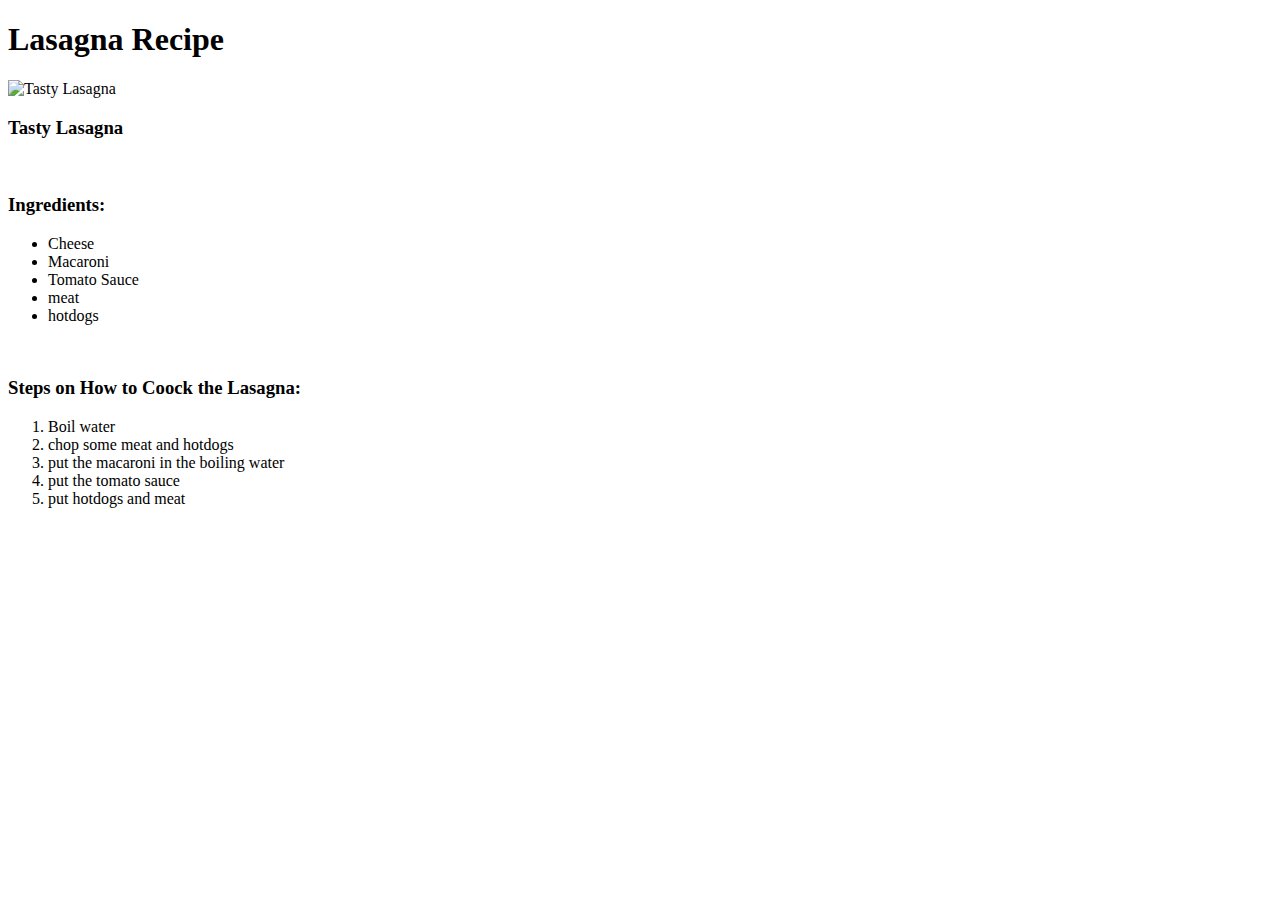
==== recipes/lasagna.html @ de3b5ce8 "Add recipe directory" ====
<!DOCTYPE html>
<html lang="en">
    <header>
        <meta charset="UTF-8">
        <title>Lasagna Recipe</title>
    </header>
    <body>
        <h1>Lasagna Recipe</h1>
        <div>
            <img src="../images/lasagna_src.webp" alt="Tasty Lasagna">
            <h3>Tasty Lasagna</h3>
        </div>
        <br>
        <div>
            <h3>Ingredients:</h3>
            <ul>
                <li>Cheese</li>
                <li>Macaroni</li>
                <li>Tomato Sauce</li>
                <li>meat</li>
                <li>hotdogs</li>
            </ul>
        </div>
        <br>
        <div>
            <h3>Steps on How to Coock the Lasagna:</h3>
            <ol>
                <li>Boil water</li>
                <li>chop some meat and hotdogs</li>
                <li>put the macaroni in the boiling water</li>
                <li>put the tomato sauce</li>
                <li>put hotdogs and meat</li>
            </ol>
        </div>
    </body>
</html>
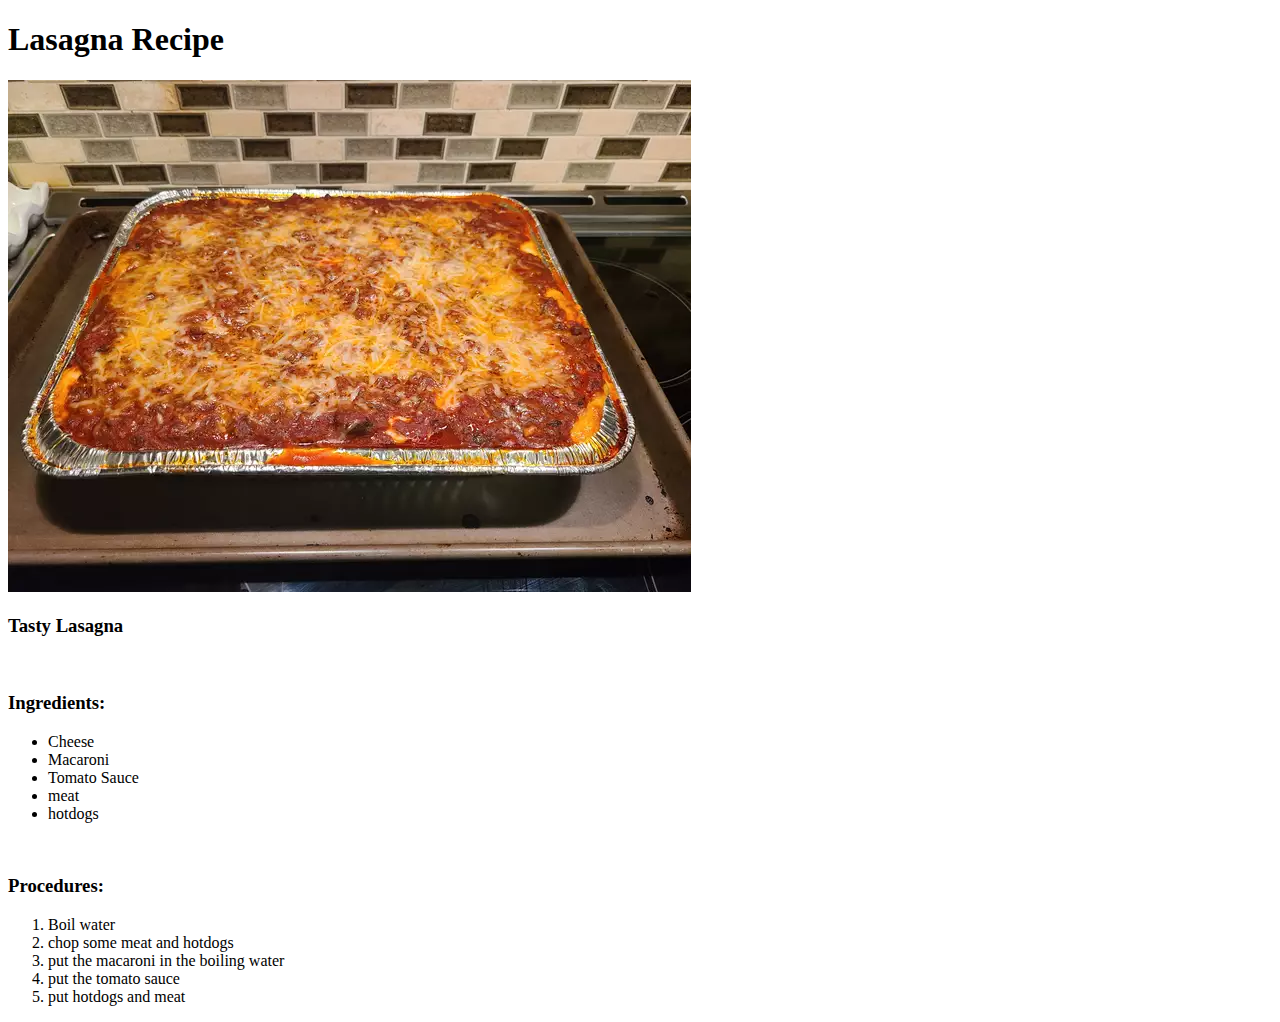
==== commit e5f47228: "Change to procedure description title" ====
--- a/recipes/lasagna.html
+++ b/recipes/lasagna.html
@@ -23,7 +23,7 @@
         </div>
         <br>
         <div>
-            <h3>Steps on How to Coock the Lasagna:</h3>
+            <h3>Procedures:</h3>
             <ol>
                 <li>Boil water</li>
                 <li>chop some meat and hotdogs</li>
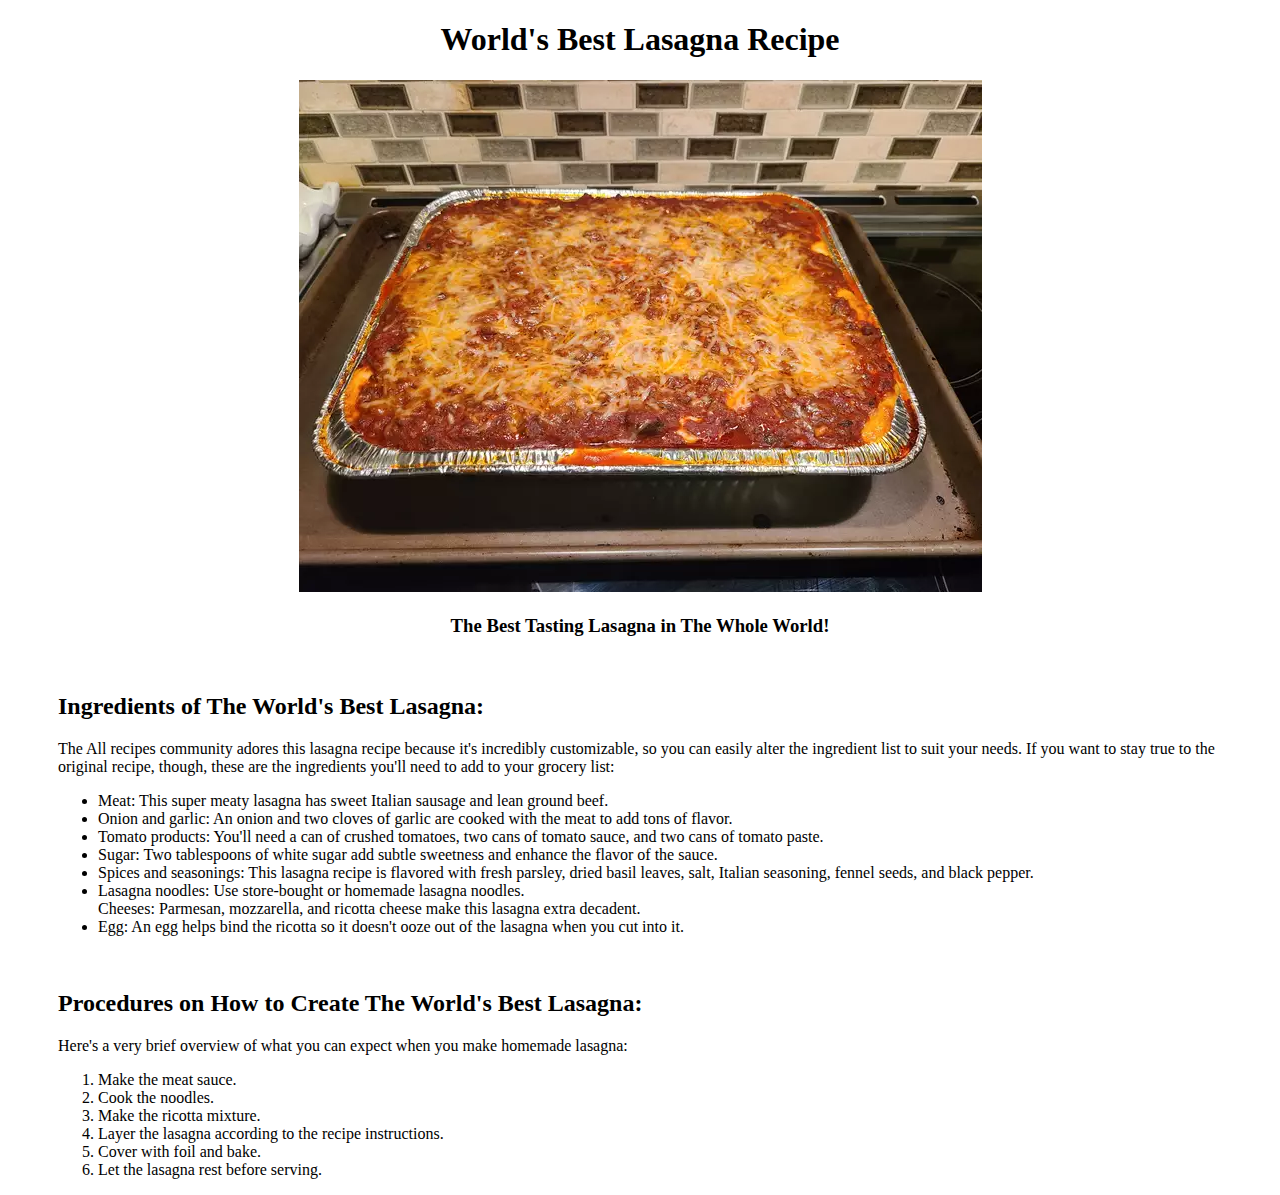
==== commit 26333e13: "Add style to lasagna page" ====
--- a/recipes/lasagna.html
+++ b/recipes/lasagna.html
@@ -2,35 +2,46 @@
 <html lang="en">
     <header>
         <meta charset="UTF-8">
-        <title>Lasagna Recipe</title>
+        <title>World's Best Lasagna Recipe</title>
+        <link rel="stylesheet" href="../styles/recipe-style.css">
     </header>
     <body>
-        <h1>Lasagna Recipe</h1>
-        <div>
+        <div class="first-div">
+            <h1>World's Best Lasagna Recipe</h1>
             <img src="../images/lasagna_src.webp" alt="Tasty Lasagna">
-            <h3>Tasty Lasagna</h3>
+            <h3>The Best Tasting Lasagna in The Whole World!</h3>
         </div>
         <br>
-        <div>
-            <h3>Ingredients:</h3>
-            <ul>
-                <li>Cheese</li>
-                <li>Macaroni</li>
-                <li>Tomato Sauce</li>
-                <li>meat</li>
-                <li>hotdogs</li>
-            </ul>
+        <div class="list">
+            <h2 class="title">Ingredients of The World's Best Lasagna:</h2>
+            <div class="descriptions">
+                <p>The All recipes community adores this lasagna recipe because it's incredibly customizable, so you can easily alter the ingredient list to suit your needs. If you want to stay true to the original recipe, though, these are the ingredients you'll need to add to your grocery list:</p>
+                <ul>
+                    <li>Meat: This super meaty lasagna has sweet Italian sausage and lean ground beef.</li>
+                    <li>Onion and garlic: An onion and two cloves of garlic are cooked with the meat to add tons of flavor.</li>
+                    <li>Tomato products: You'll need a can of crushed tomatoes, two cans of tomato sauce, and two cans of tomato paste.</li>
+                    <li>Sugar: Two tablespoons of white sugar add subtle sweetness and enhance the flavor of the sauce.</li>
+                    <li>Spices and seasonings: This lasagna recipe is flavored with fresh parsley, dried basil leaves, salt, Italian seasoning, fennel seeds, and black pepper.</li>
+                    <li>Lasagna noodles: Use store-bought or homemade lasagna noodles.</li>
+                    <ii>Cheeses: Parmesan, mozzarella, and ricotta cheese make this lasagna extra decadent.</i>
+                    <li>Egg: An egg helps bind the ricotta so it doesn't ooze out of the lasagna when you cut into it.</li>
+                </ul>
+            </div>
         </div>
         <br>
-        <div>
-            <h3>Procedures:</h3>
-            <ol>
-                <li>Boil water</li>
-                <li>chop some meat and hotdogs</li>
-                <li>put the macaroni in the boiling water</li>
-                <li>put the tomato sauce</li>
-                <li>put hotdogs and meat</li>
-            </ol>
+        <div class="list">
+            <h2 class="title">Procedures on How to Create The World's Best Lasagna:</h2>
+            <div class="descriptions">
+                <p>Here's a very brief overview of what you can expect when you make homemade lasagna:</p>
+                <ol>
+                    <li>Make the meat sauce.</li>
+                    <li>Cook the noodles.</li>
+                    <li>Make the ricotta mixture.</li>
+                    <li>Layer the lasagna according to the recipe instructions.</li>
+                    <li>Cover with foil and bake.</li>
+                    <li>Let the lasagna rest before serving.</li>
+                </ol>
+            </div>
         </div>
     </body>
 </html>
--- a/styles/recipe-style.css
+++ b/styles/recipe-style.css
@@ -0,0 +1,12 @@
+.first-div {
+    text-align: center;
+}
+
+.list {
+    margin-inline-start: 50px;
+    margin-inline-end: 50px;
+}
+
+.list .descriptions {
+    font-weight: normal;
+}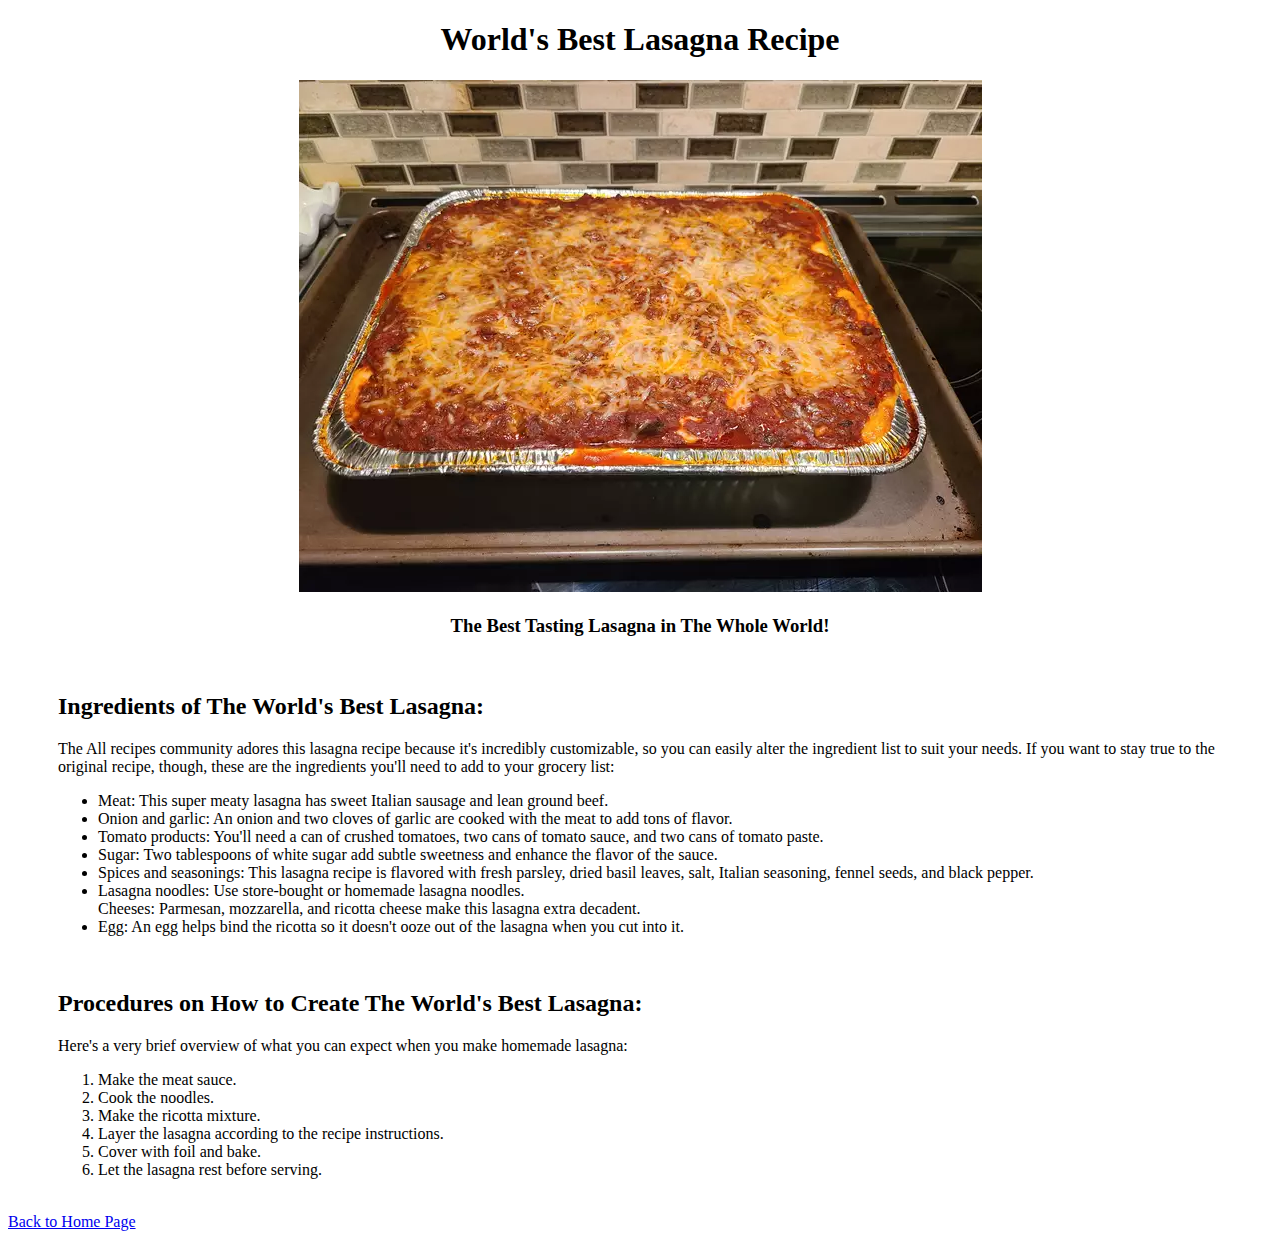
==== commit 3fadffc3: "Add home button" ====
--- a/recipes/lasagna.html
+++ b/recipes/lasagna.html
@@ -43,6 +43,8 @@
                 </ol>
             </div>
         </div>
+        <br>
+        <a class="button" href="../index.html">Back to Home Page</a>
     </body>
 </html>
 
--- a/styles/recipe-style.css
+++ b/styles/recipe-style.css
@@ -7,6 +7,3 @@
     margin-inline-end: 50px;
 }
 
-.list .descriptions {
-    font-weight: normal;
-}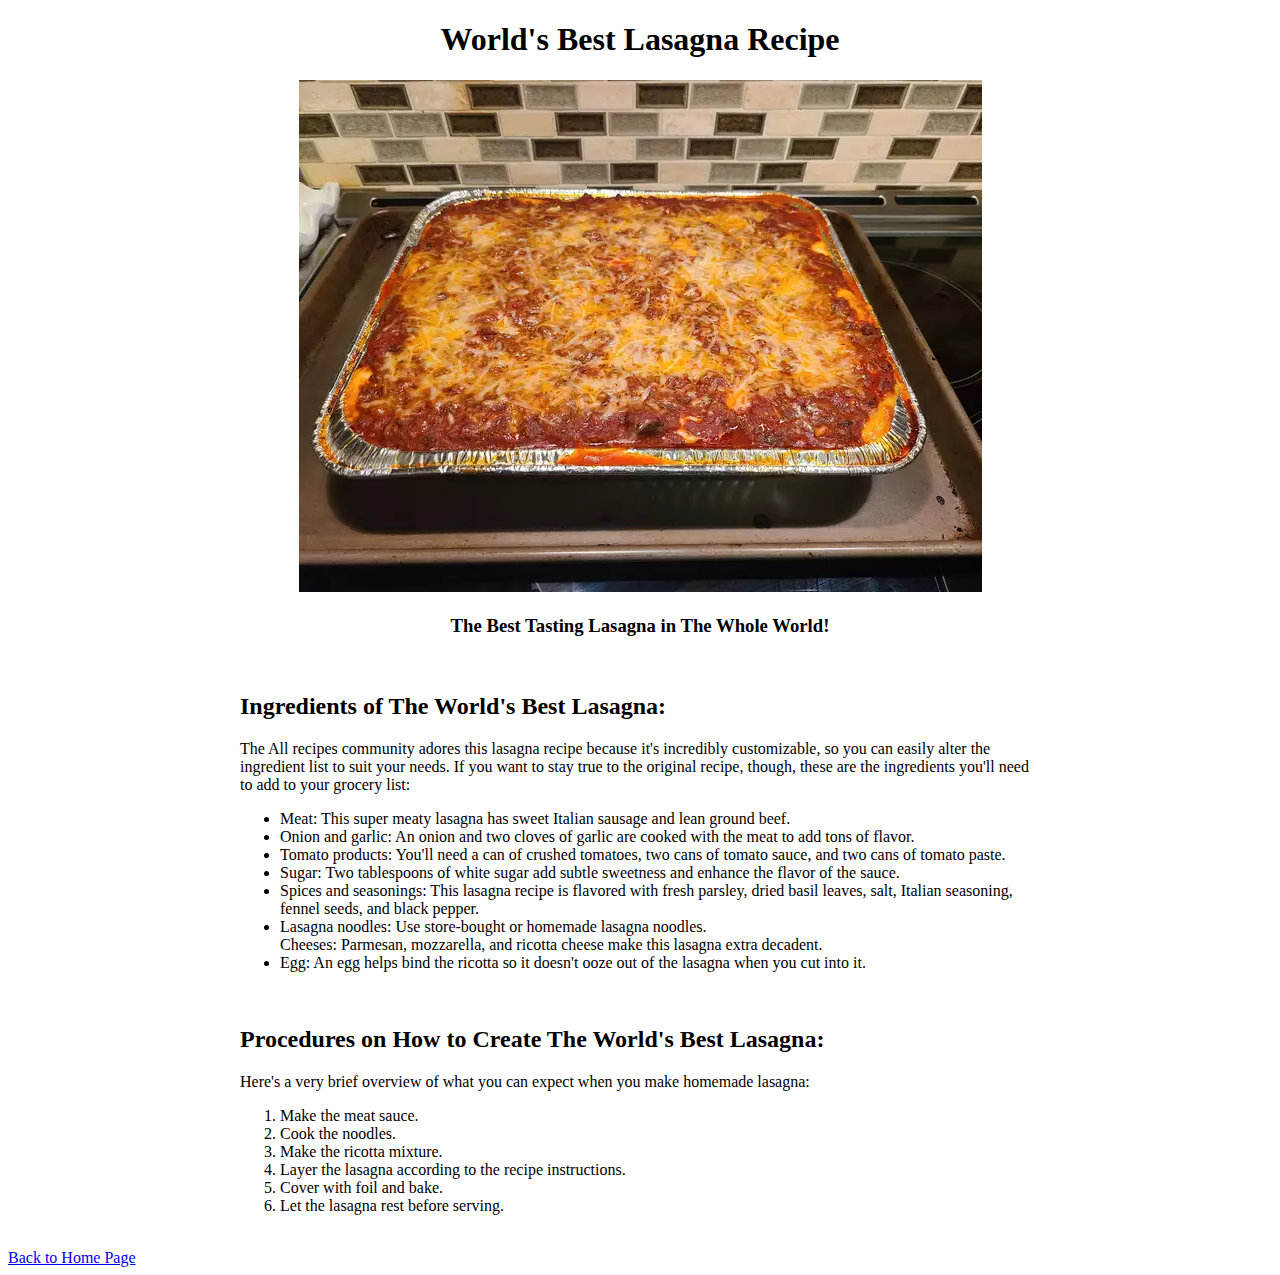
==== commit a72b4466: "Add box model attributes" ====
--- a/recipes/lasagna.html
+++ b/recipes/lasagna.html
@@ -6,13 +6,15 @@
         <link rel="stylesheet" href="../styles/recipe-style.css">
     </header>
     <body>
-        <div class="first-div">
-            <h1>World's Best Lasagna Recipe</h1>
-            <img src="../images/lasagna_src.webp" alt="Tasty Lasagna">
-            <h3>The Best Tasting Lasagna in The Whole World!</h3>
+        <div class="container">
+            <div class="first-div">
+                <h1>World's Best Lasagna Recipe</h1>
+                <img src="../images/lasagna_src.webp" alt="Tasty Lasagna">
+                <h3>The Best Tasting Lasagna in The Whole World!</h3>
+            </div>
         </div>
         <br>
-        <div class="list">
+        <div class="container">
             <h2 class="title">Ingredients of The World's Best Lasagna:</h2>
             <div class="descriptions">
                 <p>The All recipes community adores this lasagna recipe because it's incredibly customizable, so you can easily alter the ingredient list to suit your needs. If you want to stay true to the original recipe, though, these are the ingredients you'll need to add to your grocery list:</p>
@@ -29,7 +31,7 @@
             </div>
         </div>
         <br>
-        <div class="list">
+        <div class="container">
             <h2 class="title">Procedures on How to Create The World's Best Lasagna:</h2>
             <div class="descriptions">
                 <p>Here's a very brief overview of what you can expect when you make homemade lasagna:</p>
--- a/styles/recipe-style.css
+++ b/styles/recipe-style.css
@@ -1,9 +1,8 @@
+.container {
+    width: 800px;
+    margin: auto;
+}
+
 .first-div {
     text-align: center;
 }
-
-.list {
-    margin-inline-start: 50px;
-    margin-inline-end: 50px;
-}
-
